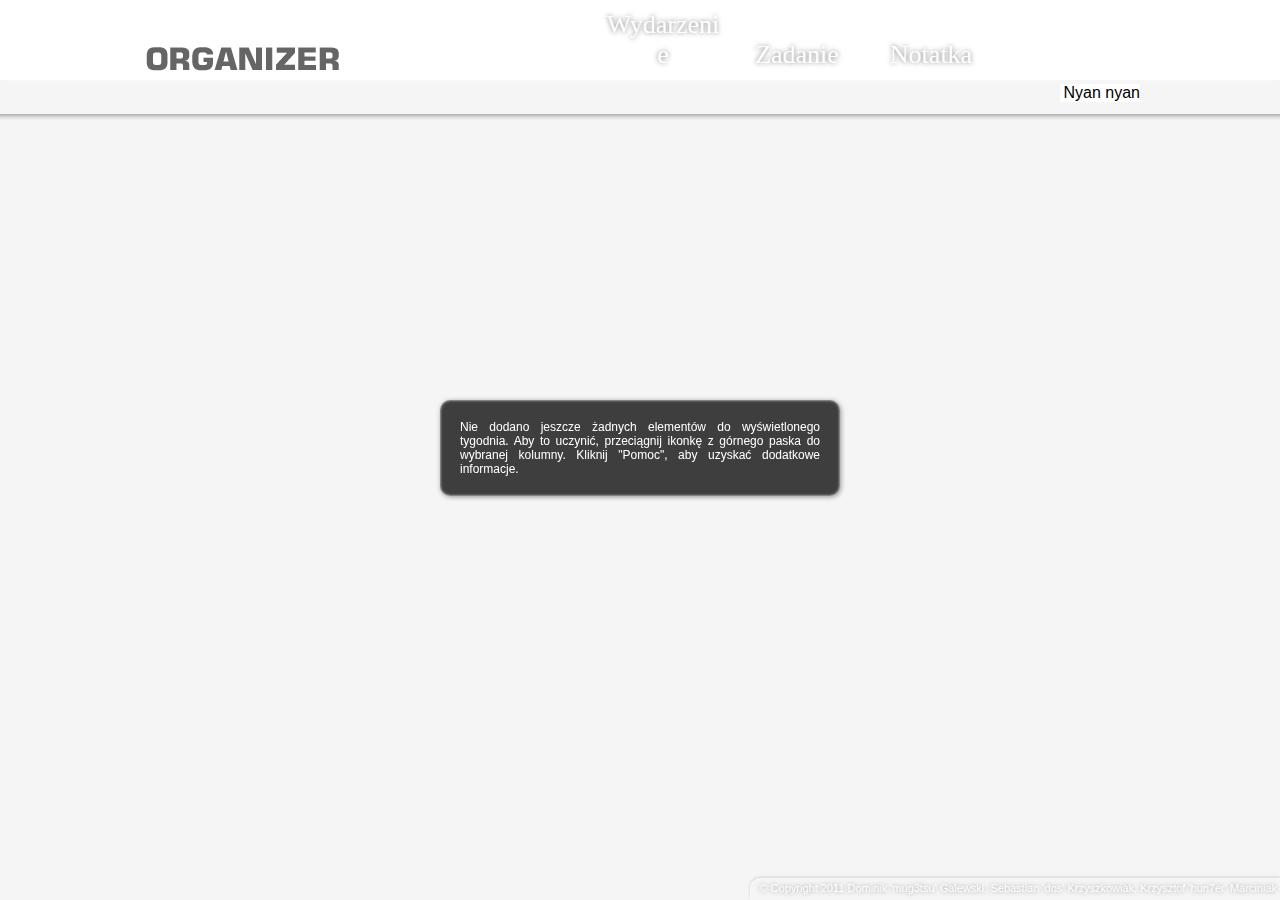
==== My Time Organizer/index.html @ 8e1e0a8b "NYAN" ====
<!DOCTYPE html>
<!--
/* [?] My Time Organizer @ Google Apps Hackathon 12.11.2011 (11/12/2011)
 * [+] Authors: 
 * - Dominik Galewski (mug3tsu)
 * - Sebastian Krzyszkowiak (dos)
 * - Krzysztof Marciniak (hun7er)
 * [!] [alphabetical order]
 */
-->
<html>
	<head>
		<meta charset="utf-8">
		<title>My Time Organizer</title>
		<link rel="stylesheet" href="css/style.css" type="text/css" />
		<!-- default UI color -->
		<link rel="stylesheet" href="css/colors/blue.css" type="text/css" />

		<link rel="stylesheet" href="css/colorpicker.css" type="text/css" />
		<script type="text/javascript" src="js/jquery-1.7.js"></script>
		<script type="text/javascript" src="js/jquery-css-transform.js"></script>
		<script type="text/javascript" src="js/jquery-animate-css-rotate-scale.js"></script>
		<script type="text/javascript" src="js/colorpicker.js"></script>
		<script type="text/javascript" src="js/moment.min.js"></script>
		<script type="text/javascript" src="js/script.js"></script>
</head>
<body>
		<!-- items that can be dropped onto the table -->
		<header>
			<div id="logo">My Time Organizer</div>

			<div id="right_panel">

				<div id="add_panel">
					<div id="event_icon" draggable="true">
						Wydarzenie
					</div>
					<div id="task_icon" draggable="true">
						Zadanie
					</div>
					<div id="note_icon" draggable="true">
						Notatka
					</div>
				</div>
				<div id="buttons_panel">
					<div id="view_btn" alt="Przełącz widok">Przełącz widok</div>

					<div id="conf_btn" alt="Konfiguracja">Konfiguracja</div>
				
					<div id="help_btn" alt="Pomoc">Pomoc</div>

					<div id="info_panel">Nyan nyan</div>
				</div>
			</div>
		</header>

		<!-- main table starts here -->
		<div id="border_table">
			<div id="inner_table_full">
				<div id="inner_table_left"></div>
				<div id="inner_table_center"></div>
				<div id="inner_table_right"></div>
				<!-- days -->
			</div>
		</div>
		<!-- main table ends here -->

		<div id="helper" class="helper">Nie dodano jeszcze żadnych elementów do wyświetlonego tygodnia. Aby to uczynić, przeciągnij ikonkę z górnego paska do wybranej kolumny. Kliknij "Pomoc", aby uzyskać dodatkowe informacje.</div>
<div class="nyan"></div>
		<footer>
			&copy; Copyright 2011 Dominik 'mug3tsu' Galewski, Sebastian 'dos' Krzyszkowiak, Krzysztof 'hun7er' Marciniak
		</footer>
</body>
</html>
---- My Time Organizer/css/style.css ----
/* [?] My Time Organizer @ Google Apps Hackathon 12.11.2011 (11/12/2011)
 * [+] Authors: 
 * - Dominik Galewski (mug3tsu)
 * - Sebastian Krzyszkowiak (dos)
 * - Krzysztof Marciniak (hun7er)
 * [!] [alphabetical order]
 */

@font-face {
	font-family: "Bebas Neue";
	font-weight: normal;
	src: local("Bebas Neue"), local("BebasNeue"), url('../fonts/BebasNeue.otf');
}

html { height: 100%; }
body {
	-webkit-user-select: none;
	min-width: 975px;
	background-color: #f5f5f5;
	margin: 0;
	padding: 0;
	height: 100%;
	word-wrap: break-word;
	-webkit-transition: background-color 0.5s;
	background-image: -webkit-linear-gradient(top, rgba(0,0,0,0.31) 0%,rgba(0,0,0,0.14) 40%,rgba(0,0,0,0.04) 80%,rgba(0,0,0,0.02) 100%);
	background-repeat: repeat-x;
	background-position: 0px 114px;
	background-size: 100% 6px;
}
body.dark {
	background-color: #e5e5e5;
}
header {
	min-width: 975px;
	position: absolute;
	top: 0px;
	left: 0px;
	width: 100%;
	background-color: white;
	height: 80px;
	-webkit-box-sizing: border-box;
	/*border-bottom: 2px solid #666666;*/
	box-shadow: 0px 6px 10px rgba(255,255,255,0.15);
	padding: 15px;
	text-align: right;
	z-index: 10;
}
body::before {
	min-width: 975px;
	z-index: -1;
	position: absolute;
	display: block;
	width: 						100%;
	height: 					114px;
	-webkit-box-sizing: border-box;
	content: "";
	-webkit-transition: background-color 0.5s;
}
footer {
	color: white;
	text-shadow: 0px 0px 5px rgba(0,0,0,0.4);
	position: absolute;
	bottom: 0px;
	right: 0px;
	width: auto;
	height: 22px;
	-webkit-box-sizing: border-box;
	box-shadow: 0px -1px 3px #d1d1d1;
	padding: 3px;
	padding-left: 8px;
	text-align: right;
	z-index: 10;
	font-size: 11px;
	font-family: Sans-Serif;
	-webkit-transition: background-color 0.5s;
	border-top-left-radius: 10px;
	border: 1px solid rgba(255,255,255,0.3);
	border-bottom: none;
	border-right: none;
}
#logo {
	float: left;
	font-size: 0px;
	background-image: url('../images/logo.png');
	background-position: left top;
	background-repeat: no-repeat;
	width: 205px;
	height: 66px;
	margin-left: 10%;
	margin-top: -10px;
	-webkit-transform: translate(-6px,0px);
}
#right_panel {
	margin-right: 10%;
}
#buttons_panel {
	display: inline-block;
	position: relative;
	top: -25px;
}
#buttons_panel div {
	display: inline-block;
	font-family: Sans-Serif;
	font-size: 0px;
	height: 40px;
	width: 40px;
	margin: 0;
	margin-left: -4px;
	padding-left: 4px;
	background-position: 4px 0px;
	background-repeat: no-repeat;
	opacity: 0.8;
}

#border_table {
	height: 			100%;
	width: 80%;
	display: 			-webkit-box;
	-webkit-box-orient: horizontal;
	-webkit-box-align: 	center;
	-webkit-box-pack: 	center;
	-webkit-box-sizing: border-box;
	margin: 			auto;
	overflow: hidden;
	padding-top: 79px;
	padding-bottom: 19px;
} 

#inner_table_full {
	height: 			100%;
	width: 100%;
	display: 			-webkit-box;
	-webkit-box-orient: horizontal;
	-webkit-box-align: 	center;
	-webkit-box-pack: 	center;
        -webkit-box-sizing: border-box;
	
	/*border: 17px solid lightgrey;
	border-right: 22px solid lightgrey;*/
}

#inner_table_left {
	height: 			100%;
	width: 				100%;
	display: 			-webkit-box;
	-webkit-box-orient: horizontal;
	-webkit-box-align: 	center;
	-webkit-box-pack: 	center;
	margin-left: -100%;
	-webkit-transition: all 0.5s ease-out;
}

#inner_table_center {
	height: 			100%;
	width: 				100%;
	display: 			-webkit-box;
	-webkit-box-orient: horizontal;
	-webkit-box-align: 	center;
	-webkit-box-pack: 	center;
	-webkit-transition: all 0.5s ease-out;
}

#inner_table_right {
	height: 			100%;
	width: 				100%;
	display: 			-webkit-box;
	-webkit-box-orient: horizontal;
	-webkit-box-align: 	center;
	-webkit-box-pack: 	center;
	margin-left: 0%;
	-webkit-transition: all 0.5s ease-out;
}

#inner_table_left_temp {
	height: 			100%;
	width: 				100%;
	display: 			-webkit-box;
	-webkit-box-orient: horizontal;
	-webkit-box-align: 	center;
	-webkit-box-pack: 	center;
}

#inner_table_right_temp {
	height: 			100%;
	width: 				100%;
	display: 			-webkit-box;
	-webkit-box-orient: horizontal;
	-webkit-box-align: 	center;
	-webkit-box-pack: 	center;
}

nav {
	/*border-top: 1px solid darkgrey;
	border-bottom: 1px solid darkgrey;*/
	width: 			14.3%;
	height: 		100%;
	padding-bottom: 22px;
	/*box-shadow: inset 0px 0px 8px rgba(255,255,255,0.6);*/
	/*border-right: 1px solid #a6a6a6;*/
}

/*nav:first-child {
	border-left: 1px solid darkgrey;
}
nav:last-child {
	border-right: none; /*1px solid darkgrey;*/


nav:nth-of-type(odd), #inner_table_center nav:nth-of-type(even)  {
	background-color: #f5f5f5;
}

nav:nth-of-type(even), #inner_table_center nav:nth-of-type(odd)  {
	background-color: #e5e5e5;
}

/* TO-DO: change hover color and enable on-hover background-color change */

/*nav:nth-child(odd):hover {
	background-color: #ffaaaa;
}
nav:nth-child(even):hover {
	background-color: #ffaaaa;
}*/

.header {
	width: 						100%;
	height: 					35px;
	padding-top: 				9px;
	-webkit-box-sizing: border-box;
	text-align: 				center;
	position: relative;
}

.header::after {
	content: attr(data-date);
	display: block;
	font-family: Sans-Serif;
	background-color: rgba(250,250,250,0.8);
	width: auto;
	position: absolute;
	right: 8px;
	top: 35px;
	font-size: 12px;
	padding: 0px;
	padding-left: 5px;
	padding-right: 5px;
	border-bottom-left-radius: 6px;
	border-bottom-right-radius: 6px;
	box-shadow: 1px 2px 4px rgba(0,0,0,0.4);
	z-index: 1;
	background-image: -webkit-linear-gradient(top, rgba(0,0,0,0.12) 0%,rgba(0,0,0,0.03) 60%,rgba(0,0,0,0.01) 100%);
	background-repeat: repeat-x;
	background-size: 100% 6px;
}

nav .header h3 {
	margin-top: 	0;
	color: 	white;
	text-transform: uppercase;
	text-shadow: 	0px 0px 3px rgba(0,0,0,0.3);
	font-size: 20px;
	font-family: "Bebas Neue", Sans-Serif;
	opacity: 0.92;
	font-weight: normal;
}

nav .header#current_day {
	/*background-image: url('../images/cur_day.png');
	background-repeat: no-repeat;
	background-size: 100% 100%;*/
	padding-top: 7px;
}
nav .header#current_day:after {
	font-weight: bold;
}
nav .header#current_day h3 {
	font-size: 24px;
	opacity: 0.98;
}

.day_content {
	width: 100%;
	height: 100%;
	overflow-y: auto;
	overflow-x: hidden;
	padding: 5px;
	padding-bottom: 27px;
	-webkit-box-sizing: border-box;
	-webkit-transition: background-color 0.25s, opacity 0.25s;
	background-image: -webkit-linear-gradient(top, rgba(0,0,0,0.31) 0%,rgba(0,0,0,0.14) 40%,rgba(0,0,0,0.04) 80%,rgba(0,0,0,0.02) 100%);
	background-repeat: repeat-x;
	background-size: 100% 6px;
}
.note, .task, .event {
	width: 				100%;
	-webkit-box-sizing: border-box;
	/*padding-left: 		5%;
	padding-right: 		5%;
	padding-top: 		4%;
	padding-bottom: 	4%;*/
	padding: 5px;
	padding-left: 8px;
	/*border: 		1px solid #BCBCBC;*/
	text-align:		 	justify;
	font-family: 		Verdana;
	font-size: 			0.7em;
	color: 				#333333;
	box-shadow: 0px 0px 10px rgba(0,0,0,0.5);
	margin-top: 24px;
	background-color: 	attr(data-bgcolor, color); /*#e1e1e1;*/
	-webkit-user-select: text;
	-webkit-transition: background-color 0.5s, opacity 0.25s;
	background-image: -webkit-linear-gradient(top, rgba(11,0,27,0.17) 0%,rgba(0,1,0,0.19) 1%,rgba(6,0,12,0.18) 2%,rgba(11,0,21,0.14) 8%,rgba(8,0,24,0.13) 9%,rgba(12,0,25,0.12) 10%,rgba(17,0,42,0.09) 15%,rgba(24,0,61,0.07) 18%,rgba(28,0,70,0.06) 19%,rgba(27,0,77,0.05) 20%,rgba(43,0,98,0.04) 22%,rgba(43,0,112,0.03) 23%,rgba(49,0,122,0.03) 24%,rgba(61,0,148,0.03) 25%,rgba(68,0,173,0.02) 26%,rgba(97,0,243,0.02) 27%,rgba(122,29,255,0.02) 28%,rgba(148,77,255,0.02) 29%,rgba(199,141,255,0.02) 30%,rgba(199,179,255,0.02) 31%,rgba(208,194,255,0.02) 32%,rgba(232,218,255,0.02) 33%,rgba(244,242,255,0.02) 34%,rgba(244,242,255,0.02) 62%,rgba(250,243,255,0.02) 63%,rgba(250,243,255,0.02) 67%,rgba(237,217,255,0.02) 68%,rgba(212,192,255,0.02) 69%,rgba(202,176,255,0.02) 70%,rgba(175,96,255,0.02) 71%,rgba(148,69,255,0.02) 72%,rgba(121,17,255,0.02) 73%,rgba(83,0,188,0.03) 74%,rgba(68,0,163,0.04) 75%,rgba(64,0,135,0.05) 76%,rgba(51,0,112,0.06) 77%,rgba(45,0,90,0.07) 78%,rgba(29,0,71,0.09) 81%,rgba(26,0,57,0.09) 82%,rgba(16,0,37,0.11) 86%,rgba(13,0,26,0.13) 90%,rgba(6,0,21,0.14) 92%,rgba(10,0,21,0.15) 93%,rgba(7,0,16,0.17) 98%,rgba(0,0,0,0.19) 99%,rgba(9,0,25,0.17) 100%), url('../images/note_bg.png');
 	background-repeat: repeat-y, repeat-y;
	background-size: 3px 100%, 100% 100%;
	background-position: 0px 0px, 3px 0px;
	position: relative;
	border-bottom-left-radius: 3px;
	border-top-left-radius: 3px;
}
.note, .task {
	margin-top: 10px;
}
.event::before {
	-webkit-user-select: none;
	content: attr(data-time);
	position: absolute;
	top: -16px;
	left: 3px;
	display: block;
	font-family: Sans-Serif;
	background-color: rgba(250,250,250,0.8);
	width: auto;
	-webkit-box-sizing: border-box;
	font-size: 12px;
	padding: 0px;
	padding-left: 5px;
	padding-right: 5px;
	border-top-left-radius: 6px;
	border-top-right-radius: 6px;
	box-shadow: 1px -2px 4px rgba(0,0,0,0.2);
	-webkit-transition: opacity 0.25s;
	border-bottom: 1px solid rgba(0,0,0,0.12);
}
.event .note_time {
	display: none;
}
.event[data-editedNow=true] .note_time {
	display: block;
}
.note_content {
	min-height: 1em;
}

.menu {
	display: block;
	width: 100%;
	height: 0px;
	margin-top: 0px;
	margin-bottom: 0px;
	opacity: 0;
	overflow: hidden;
	-webkit-transition: all 0.25s ease-out;
	-webkit-user-select: none;
	/*background-color: #FF0000;*/
}

.note:hover .menu, .event:hover .menu, .task:hover .menu, [data-editedNow=true] .menu, [data-whileInColorPicker=true] .menu {
	-webkit-transition: height 0.25s ease-out, opacity 0.25s ease-out;
	height: 16px;
	margin-top: 5px;
	margin-bottom: -3px;
	opacity: 1;
}

.menu img {
	cursor: pointer;
	-webkit-transition: opacity 0.25s;
}

.menu img:hover {
	opacity: 0.75;
}

div[contenteditable=true] {
	outline: 1px dotted #ccc;
	background-color: rgba(255,255,255,0.5);
}

#right_panel > #add_panel {
	display: inline-block;
	width: auto;
	height: 48px;
	margin-right: 10px;
	margin-top: -15px;
}

#add_panel div {
	cursor: 			move;
	height: 			20px;
	padding: 5px;
	padding-top: 10px;
	width: 134px;
	height: 48px;
	color: white;
	-webkit-box-sizing: border-box;
	font-family:		"Bebas Neue";
	font-size:			26px;
	text-shadow: 0px 0px 5px rgba(0,0,0,0.5);
	text-align:			center;
	margin: 0;
	margin-left: -4px;
	display: inline-block;
	-webkit-transition: -webkit-transform 0.5s;
}

#add_panel div[draggable=false] {
	opacity: 0.4;
}
#event_icon {
	background-image: url('../images/top1.png');
}

#task_icon {
	background-image: url('../images/top2.png');
}

#note_icon {
	background-image: url('../images/top3.png');
}
#conf_btn {
	background-image: url('../icons/conf.png');	
}
#help_btn {
	background-image: url('../icons/help.png');	
}
#view_btn {
	background-image: url('../icons/cal.png');	
}
#conf_btn:hover, #help_btn:hover, #view_btn:hover {
	opacity: 1;
	cursor: pointer;
}
#conf_btn:hover:after, #help_btn:hover:after, #view_btn:hover:after, #buttons_panel > #info_panel {
	content: attr(alt);
	position: absolute;
	font-size: 16px;
	right: 0px;
	top: 60px;
	background-color: white;
	height: auto;
	opacity: 1;
	width: 400%;
	margin: 0;
	color: rgba(0,0,0,0.8);
}
#buttons_panel > #info_panel {
	z-index: -1;
	width: auto;
	color: black;
}
.day_content::-webkit-scrollbar {
	position: absolute;
	width: 3px;
	background-color: transparent;
}
.day_content::-webkit-scrollbar-thumb {
	background-color: rgba(0, 0, 0, 0.2);
	box-shadow: inset 1px 1px 0 rgba(0,0,0,0.10),inset 0 -1px 0 rgba(0,0,0,0.07);
}
.helper, .helperSmall {
	position: fixed;
	top: 50%;
	left: 50%;
	width: 400px;
	padding: 20px;
	font-family: Sans-Serif;
	font-size: 12px;
	text-align: justify;
	-webkit-box-sizing: border-box;
	-webkit-transform: translate(-200px,-50px);
	color: white;
	background-color: rgba(0,0,0,0.75);
	border-radius: 10px;
	box-shadow: inset 0px 0px 3px white, 1px 1px 5px rgba(0,0,0,0.4);
}

.helperSmall {
	padding: 10px;
	font-size: 10px;
	-webkit-transform: none;
}

.lolxd {
	cursor:pointer;
	margin:auto;
	/*margin:15px;*/
	margin-left: 5px;
	color:transparent;
	background-color:transparent;
	border: 0px;
	width:16px;
	-webkit-transform: translate(0px, -3px);
}

.nyan {
	display: block;
	width: 125px;
	height: 88px;
	background-image: url('../images/nyan_cat.gif');
	background-repeat: no-repeat;
	position: fixed;
	left: 0px;
	margin-left: -125px;
	right: auto;
	top: 50%;
	-webkit-transform: rotateY(180deg);
	-webkit-transition: left 3s linear, margin-left 3s linear;
}
:hover .nyan {
	margin-left: 0px;
	left: 100%;
	-webkit-transform: none;
}
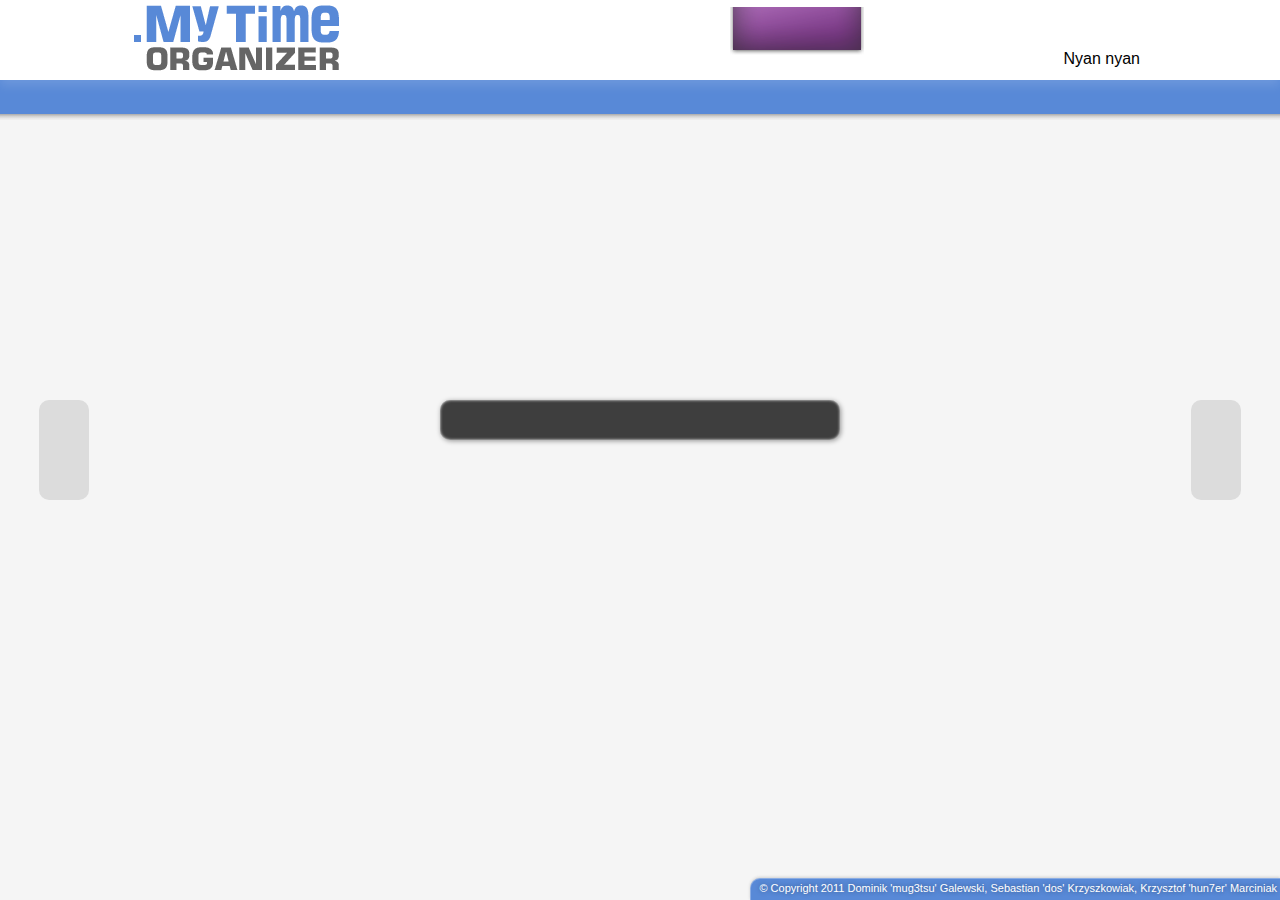
==== commit 5892c109: "parę zmian, tłumaczenia + rozjaśnienie purpurowego przycisku + parę pierdół jak zmiana TODO ;) Przer" ====
--- a/My Time Organizer/index.html
+++ b/My Time Organizer/index.html
@@ -33,26 +33,26 @@
 
 				<div id="add_panel">
 					<div id="event_icon" draggable="true">
-						Wydarzenie
 					</div>
 					<div id="task_icon" draggable="true">
-						Zadanie
 					</div>
 					<div id="note_icon" draggable="true">
-						Notatka
 					</div>
 				</div>
 				<div id="buttons_panel">
-					<div id="view_btn" alt="Przełącz widok">Przełącz widok</div>
+					<div id="view_btn" alt="Przełącz widok"></div>
 
-					<div id="conf_btn" alt="Konfiguracja">Konfiguracja</div>
+					<div id="conf_btn" alt="Konfiguracja"></div>
 				
-					<div id="help_btn" alt="Pomoc">Pomoc</div>
+					<div id="help_btn" alt="Pomoc"></div>
 
 					<div id="info_panel">Nyan nyan</div>
 				</div>
 			</div>
 		</header>
+
+		<div id="left_arrow">&lt;</div>
+		<div id="right_arrow">&gt;</div>
 
 		<!-- main table starts here -->
 		<div id="border_table">
@@ -65,8 +65,8 @@
 		</div>
 		<!-- main table ends here -->
 
-		<div id="helper" class="helper">Nie dodano jeszcze żadnych elementów do wyświetlonego tygodnia. Aby to uczynić, przeciągnij ikonkę z górnego paska do wybranej kolumny. Kliknij "Pomoc", aby uzyskać dodatkowe informacje.</div>
-<div class="nyan"></div>
+		<div id="helper" class="helper"></div>
+
 		<footer>
 			&copy; Copyright 2011 Dominik 'mug3tsu' Galewski, Sebastian 'dos' Krzyszkowiak, Krzysztof 'hun7er' Marciniak
 		</footer>
--- a/My Time Organizer/css/style.css
+++ b/My Time Organizer/css/style.css
@@ -40,7 +40,7 @@
 	height: 80px;
 	-webkit-box-sizing: border-box;
 	/*border-bottom: 2px solid #666666;*/
-	box-shadow: 0px 6px 10px rgba(255,255,255,0.15);
+	box-shadow: 0px 6px 10px rgba(255,255,255,0.125);
 	padding: 15px;
 	text-align: right;
 	z-index: 10;
@@ -171,30 +171,13 @@
 	-webkit-transition: all 0.5s ease-out;
 }
 
-#inner_table_left_temp {
-	height: 			100%;
-	width: 				100%;
-	display: 			-webkit-box;
-	-webkit-box-orient: horizontal;
-	-webkit-box-align: 	center;
-	-webkit-box-pack: 	center;
-}
-
-#inner_table_right_temp {
-	height: 			100%;
-	width: 				100%;
-	display: 			-webkit-box;
-	-webkit-box-orient: horizontal;
-	-webkit-box-align: 	center;
-	-webkit-box-pack: 	center;
-}
-
 nav {
 	/*border-top: 1px solid darkgrey;
 	border-bottom: 1px solid darkgrey;*/
 	width: 			14.3%;
 	height: 		100%;
 	padding-bottom: 22px;
+	-webkit-transition: background-color 0.5s;
 	/*box-shadow: inset 0px 0px 8px rgba(255,255,255,0.6);*/
 	/*border-right: 1px solid #a6a6a6;*/
 }
@@ -206,11 +189,11 @@
 	border-right: none; /*1px solid darkgrey;*/
 
 
-nav:nth-of-type(odd), #inner_table_center nav:nth-of-type(even)  {
+nav:nth-of-type(even), body.dark nav:nth-of-type(odd)  {
 	background-color: #f5f5f5;
 }
 
-nav:nth-of-type(even), #inner_table_center nav:nth-of-type(odd)  {
+nav:nth-of-type(odd), body.dark nav:nth-of-type(even)   {
 	background-color: #e5e5e5;
 }
 
@@ -230,6 +213,7 @@
 	-webkit-box-sizing: border-box;
 	text-align: 				center;
 	position: relative;
+	-webkit-transition: background-color 0.5s;
 }
 
 .header::after {
@@ -343,6 +327,27 @@
 	-webkit-transition: opacity 0.25s;
 	border-bottom: 1px solid rgba(0,0,0,0.12);
 }
+/*.event::after, .task::after, .note::after {
+	-webkit-user-select: none;
+	content: attr(data-date);
+	position: absolute;
+	bottom: -16px;
+	left: 3px;
+	display: block;
+	font-family: Sans-Serif;
+	background-color: rgba(250,250,250,0.8);
+	width: auto;
+	-webkit-box-sizing: border-box;
+	font-size: 12px;
+	padding: 0px;
+	padding-left: 5px;
+	padding-right: 5px;
+	border-bottom-left-radius: 6px;
+	border-bottom-right-radius: 6px;
+	box-shadow: 1px 2px 4px rgba(0,0,0,0.2);
+	-webkit-transition: opacity 0.25s;
+	border-top: 1px solid rgba(0,0,0,0.12);
+} -- DEBUG */
 .event .note_time {
 	display: none;
 }
@@ -400,7 +405,7 @@
 	cursor: 			move;
 	height: 			20px;
 	padding: 5px;
-	padding-top: 10px;
+	padding-top: 7px;
 	width: 134px;
 	height: 48px;
 	color: white;
@@ -508,18 +513,93 @@
 	display: block;
 	width: 125px;
 	height: 88px;
+	position: fixed;
+	left: 0px;
+	margin-left: -150px;
+	top: 50%;
+	-webkit-transform: translate(-300px, -24px);
+	-webkit-transition: left 3.25s linear, margin-left 3.25s linear;
+	z-index: 696969;
+}
+.nyan::before {
+	display: block;
+	content: "";
+	height: 86px;
+	width: 300px;
+	position: fixed;
+	z-index: 696966;
+	right: 90px;
+	top: 2px;
+	background-image: url('../images/nyan_rainbow.gif');
+	background-position: -2px 0px;
+	background-repeat: repeat-x;
+}
+.nyan::after {
+	display: block;
+	content: "";
+	width: 125px;
+	height: 88px;
 	background-image: url('../images/nyan_cat.gif');
 	background-repeat: no-repeat;
+	position: absolute;
+	left: 0px;
+	top: 0px;
+	z-index: 696969;
+        -webkit-transform: rotateY(180deg);
+}
+.nyan[data-nyan=nyan] {
+	margin-left: 300px;
+	left: 100%;
+	-webkit-transform: translate(0px, -64px);
+}
+.nyan[data-nyan=nyan]::after {
+	-webkit-transform: none;
+}
+.nyan[data-nyan=nayn]::before {
+	right: -270px;
+}
+body[data-nyan=nyan]::after {
+	display: block;
+	content: "";
 	position: fixed;
+	top: 0px;
+	width: 100%;
+	height: 100%;
 	left: 0px;
-	margin-left: -125px;
-	right: auto;
+	background-color: rgba(0,0,0,0.2);
+	z-index: 696967;
+}
+#left_arrow, #right_arrow {
+	position: absolute;
+	width: 50px;
+	height: 100px;
+	padding: 18px;
+	padding-top: 32px;
+	-webkit-box-sizing: border-box;
+	background-color: rgba(0,0,0,0.1);
+	font-size: 0px;
+	text-indent: -999px;
+	overflow: hidden;
+	border-radius: 10px;
+	text-shadow: 0px 0px 10px rgba(0,0,0,0.3);
 	top: 50%;
-	-webkit-transform: rotateY(180deg);
-	-webkit-transition: left 3s linear, margin-left 3s linear;
-}
-:hover .nyan {
-	margin-left: 0px;
-	left: 100%;
-	-webkit-transform: none;
+	color: white;
+	-webkit-transition: 0.5s;
+	cursor: pointer;
+	background-position: 10px 34px;
+	background-repeat: no-repeat;
+}
+#left_arrow:hover, #right_arrow:hover {
+	background-color: rgba(0,0,0,0.3);
+}
+#left_arrow {
+	left: 5%;
+	-webkit-transform: translate(-25px, -50px);	
+	background-position: 9px 34px;
+	background-image: url('../icons/icon_left_arrow.png');
+}
+#right_arrow {
+	right: 5%;
+	-webkit-transform: translate(25px, -50px);	
+	background-image: url('../icons/icon_right_arrow.png');
 }--- a/My Time Organizer/css/colors/blue.css
+++ b/My Time Organizer/css/colors/blue.css
@@ -0,0 +1,9 @@
+/* ciemny */
+body.dark::before, body.dark nav:nth-of-type(even) .header, nav:nth-of-type(odd) .header, body.dark footer {
+	background-color: #457ad5;
+}
+
+/* jasny */
+body::before, #logo, body.dark nav:nth-of-type(odd) .header, nav:nth-of-type(even) .header, footer {
+	background-color: #5889d7;
+}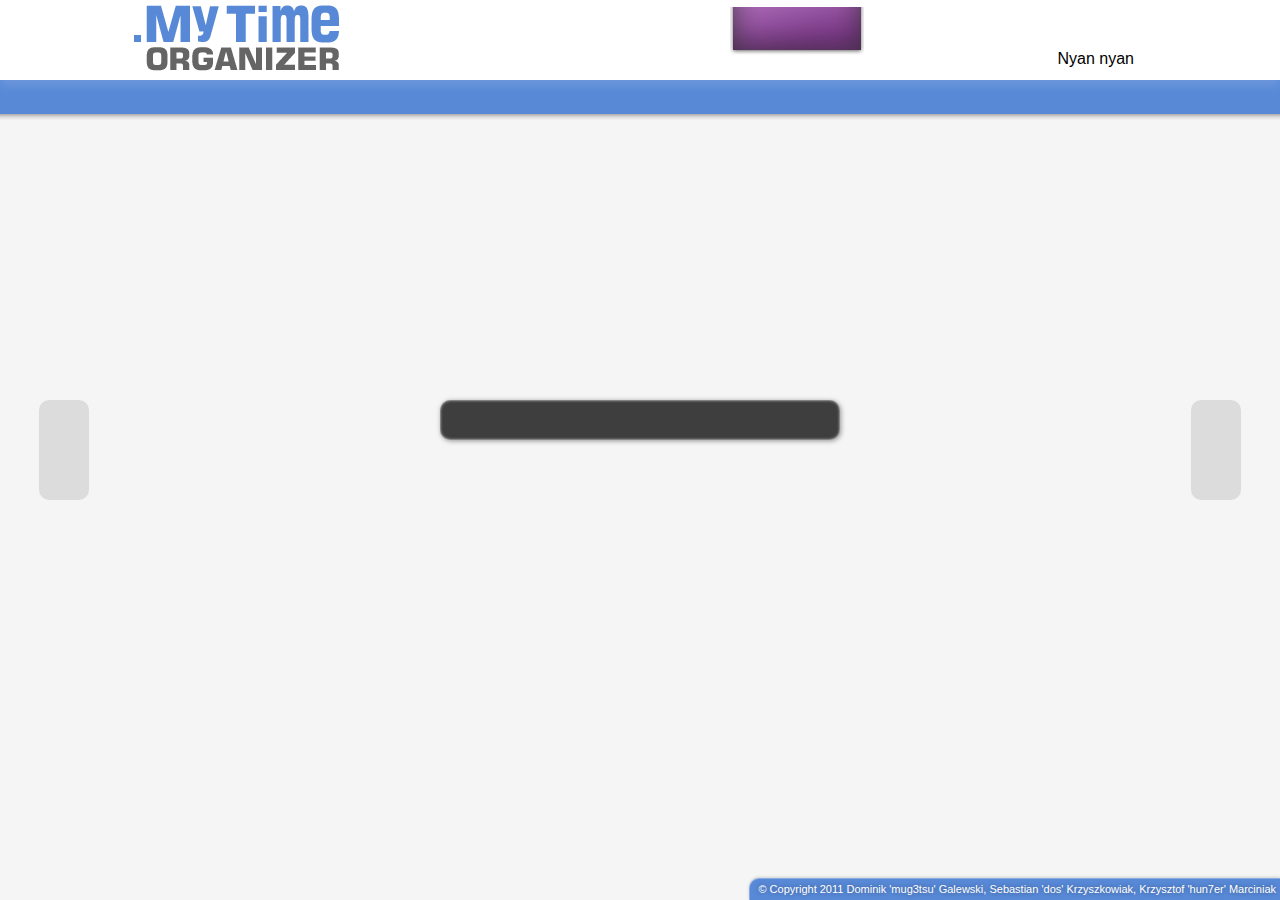
==== commit b5126e7d: "datepicker lalala" ====
--- a/My Time Organizer/index.html
+++ b/My Time Organizer/index.html
@@ -12,25 +12,44 @@
 	<head>
 		<meta charset="utf-8">
 		<title>My Time Organizer</title>
+		<link rel="stylesheet" href="css/reset.css" type="text/css" />
 		<link rel="stylesheet" href="css/style.css" type="text/css" />
+		<link rel="stylesheet" href="css/tutorial.css" type="text/css" />
 		<!-- default UI color -->
 		<link rel="stylesheet" href="css/colors/blue.css" type="text/css" />
 
 		<link rel="stylesheet" href="css/colorpicker.css" type="text/css" />
+		<link rel="stylesheet" href="css/datepicker.css" type="text/css" />
 		<script type="text/javascript" src="js/jquery-1.7.js"></script>
 		<script type="text/javascript" src="js/jquery-css-transform.js"></script>
 		<script type="text/javascript" src="js/jquery-animate-css-rotate-scale.js"></script>
+		<script type="text/javascript" src="js/jquery.animate-shadow.js"></script>
 		<script type="text/javascript" src="js/colorpicker.js"></script>
+		<script type="text/javascript" src="js/datepicker.js"></script>
 		<script type="text/javascript" src="js/moment.min.js"></script>
+		<script type="text/javascript" src="js/tutorial.js"></script>
 		<script type="text/javascript" src="js/script.js"></script>
 </head>
 <body>
+		<div id="event_edit_panel" style="display: none;">
+			<input type="text" name="" value="Tytuł" class="input_text" id="event_title_submit"/>
+			<textarea id="event_desc_txt">Opis wydarzenia</textarea>
+			<input type="text" name="" id="event_time_submit" value="Godzina (hh:mm)" class="input_text"/><br/>
+			Powtarzaj:
+			<select id="repeat">
+			<option>nigdy</option>
+			<option>codziennie</option>
+			<option>co tydzień</option>
+			<option>co miesiąc</option>
+			<option>co rok</option>
+			</select><br/>
+			<input type="submit" id="cancel" value="Anuluj"/><input type="submit" id="editt" value="Edytuj"/>
+		</div>
 		<!-- items that can be dropped onto the table -->
 		<header>
 			<div id="logo">My Time Organizer</div>
 
 			<div id="right_panel">
-
 				<div id="add_panel">
 					<div id="event_icon" draggable="true">
 					</div>
@@ -46,7 +65,7 @@
 				
 					<div id="help_btn" alt="Pomoc"></div>
 
-					<div id="info_panel">Nyan nyan</div>
+					<div id="info_panel"><span>Nyan nyan</span><div>P D</div></div>
 				</div>
 			</div>
 		</header>
@@ -70,5 +89,9 @@
 		<footer>
 			&copy; Copyright 2011 Dominik 'mug3tsu' Galewski, Sebastian 'dos' Krzyszkowiak, Krzysztof 'hun7er' Marciniak
 		</footer>
+<div id="tutorialHighlight">
+<div class="hack"></div>
+</div>
+
 </body>
 </html>--- a/My Time Organizer/css/style.css
+++ b/My Time Organizer/css/style.css
@@ -66,7 +66,7 @@
 	height: 22px;
 	-webkit-box-sizing: border-box;
 	box-shadow: 0px -1px 3px #d1d1d1;
-	padding: 3px;
+	padding: 4px;
 	padding-left: 8px;
 	text-align: right;
 	z-index: 10;
@@ -209,7 +209,7 @@
 .header {
 	width: 						100%;
 	height: 					35px;
-	padding-top: 				9px;
+	padding-top: 				13px;
 	-webkit-box-sizing: border-box;
 	text-align: 				center;
 	position: relative;
@@ -226,7 +226,8 @@
 	right: 8px;
 	top: 35px;
 	font-size: 12px;
-	padding: 0px;
+	padding-top: 1px;	
+	padding-bottom: 2px;
 	padding-left: 5px;
 	padding-right: 5px;
 	border-bottom-left-radius: 6px;
@@ -253,7 +254,7 @@
 	/*background-image: url('../images/cur_day.png');
 	background-repeat: no-repeat;
 	background-size: 100% 100%;*/
-	padding-top: 7px;
+	padding-top: 11px;
 }
 nav .header#current_day:after {
 	font-weight: bold;
@@ -318,9 +319,10 @@
 	width: auto;
 	-webkit-box-sizing: border-box;
 	font-size: 12px;
-	padding: 0px;
-	padding-left: 5px;
-	padding-right: 5px;
+	padding-top: 1px;
+	padding-bottom: 2px;
+	padding-left: 4px;
+	padding-right: 4px;
 	border-top-left-radius: 6px;
 	border-top-right-radius: 6px;
 	box-shadow: 1px -2px 4px rgba(0,0,0,0.2);
@@ -356,6 +358,7 @@
 }
 .note_content {
 	min-height: 1em;
+	line-height: 1.2em;
 }
 
 .menu {
@@ -390,7 +393,11 @@
 
 div[contenteditable=true] {
 	outline: 1px dotted #ccc;
+	padding: 1px;
 	background-color: rgba(255,255,255,0.5);
+}
+.event .note_content[contenteditable=true] {
+	margin-top: 5px;
 }
 
 #right_panel > #add_panel {
@@ -404,8 +411,8 @@
 #add_panel div {
 	cursor: 			move;
 	height: 			20px;
-	padding: 5px;
-	padding-top: 7px;
+	/*padding: 5px;*/
+	padding-top: 13px;
 	width: 134px;
 	height: 48px;
 	color: white;
@@ -453,17 +460,37 @@
 	font-size: 16px;
 	right: 0px;
 	top: 60px;
+	padding-bottom: 5px;
 	background-color: white;
 	height: auto;
 	opacity: 1;
 	width: 400%;
 	margin: 0;
 	color: rgba(0,0,0,0.8);
+	z-index: 1;
 }
 #buttons_panel > #info_panel {
-	z-index: -1;
 	width: auto;
 	color: black;
+	z-index: 0;
+	width: 165px;
+}
+#buttons_panel > #info_panel div {
+	display: inline-block;
+	width: auto;
+	height: auto;
+	overflow: hidden;
+	white-space: nowrap;
+	color: black;
+	font-size: 12px;
+	margin-right: 6px;
+	opacity: 0;
+	width: 0px;
+	-webkit-transition: all 0.5s;
+}
+#buttons_panel > #info_panel:hover div, #buttons_panel > #info_panel[data-expand=true] div {
+	width: 40px;
+	opacity: 1;
 }
 .day_content::-webkit-scrollbar {
 	position: absolute;
@@ -501,7 +528,7 @@
 	cursor:pointer;
 	margin:auto;
 	/*margin:15px;*/
-	margin-left: 5px;
+	margin-left: 2px;
 	color:transparent;
 	background-color:transparent;
 	border: 0px;
@@ -602,4 +629,43 @@
 	right: 5%;
 	-webkit-transform: translate(25px, -50px);	
 	background-image: url('../icons/icon_right_arrow.png');
+}
+
+#event_edit_panel {
+	position: fixed;
+	top: 50%;
+	left: 50%;
+	margin: -85px 0 0 -180px;
+	padding: 10px;
+	text-align: justify;
+	-webkit-box-sizing: border-box;
+	background-color: white;
+	box-shadow: 0px 0px 15px rgba(0,0,0,0.4);
+	min-height: 170px;
+	width: 350px;
+	z-index: 1000000;
+	font-family: Verdana;
+	font-size: 0.77em;
+}
+
+#event_edit_panel .input_text {
+	width: 99%;
+}
+
+#event_edit_panel textarea {
+	font-family: Verdana;
+	margin-left: -0.9px;
+	width: 98.6%;
+}
+
+#event_edit_panel #repeat {
+	margin-left: 15px;
+	font-family: Verdana;
+}
+
+#event_edit_panel #editt, #cancel {
+	float: right;
+}
+.datepicker, .colorpicker {
+	z-index: 6666;
 }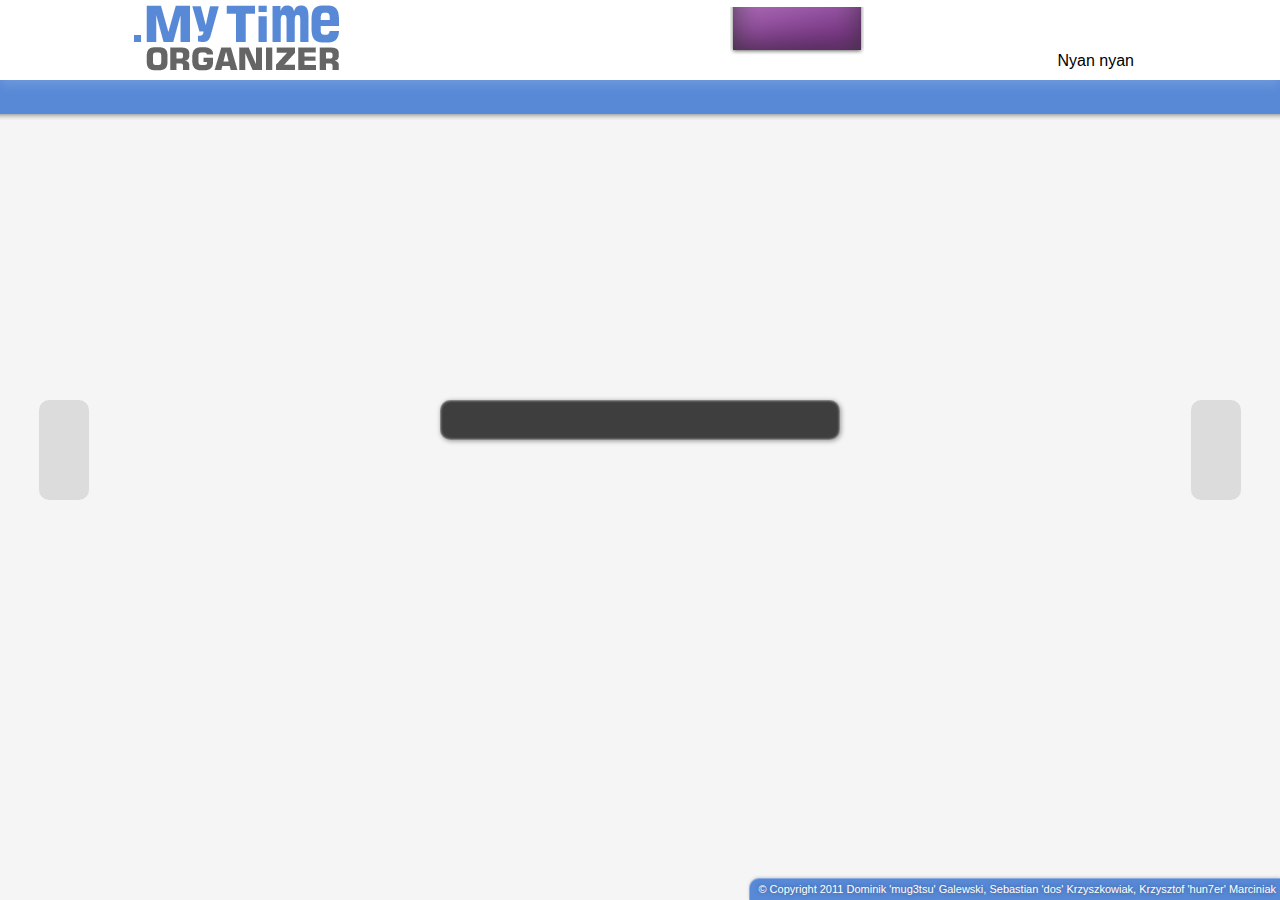
==== commit ec593f78: "poprawka kolorów" ====
--- a/My Time Organizer/index.html
+++ b/My Time Organizer/index.html
@@ -15,8 +15,8 @@
 		<link rel="stylesheet" href="css/reset.css" type="text/css" />
 		<link rel="stylesheet" href="css/style.css" type="text/css" />
 		<link rel="stylesheet" href="css/tutorial.css" type="text/css" />
-		<!-- default UI color -->
-		<link rel="stylesheet" href="css/colors/blue.css" type="text/css" />
+
+		<link rel="stylesheet" id="uicolorscss" href="css/colors/blue.css" type="text/css" />
 
 		<link rel="stylesheet" href="css/colorpicker.css" type="text/css" />
 		<link rel="stylesheet" href="css/datepicker.css" type="text/css" />
@@ -28,21 +28,69 @@
 		<script type="text/javascript" src="js/datepicker.js"></script>
 		<script type="text/javascript" src="js/moment.min.js"></script>
 		<script type="text/javascript" src="js/tutorial.js"></script>
+		<script type="text/javascript" src="js/configuration.js"></script>
 		<script type="text/javascript" src="js/script.js"></script>
 </head>
 <body>
 		<div id="event_edit_panel" style="display: none;">
-			<input type="text" name="" value="Tytuł" class="input_text" id="event_title_submit"/>
-			<textarea id="event_desc_txt">Opis wydarzenia</textarea>
-			<input type="text" name="" id="event_time_submit" value="Godzina (hh:mm)" class="input_text"/><br/>
-			Powtarzaj:
-			<select id="repeat">
-			<option>nigdy</option>
-			<option>codziennie</option>
-			<option>co tydzień</option>
-			<option>co miesiąc</option>
-			<option>co rok</option>
-			</select><br/>
+			<textarea id="event_desc_txt" style="max-width: 100%">Opis wydarzenia</textarea>
+			<div style="display: table; text-align: left;">
+				<div style="display: table-row;">
+					<div style="display: table-cell;">
+						Start (hh:mm):
+					</div>
+					<div style="display: table-cell; padding-left: 10px">
+						<input type="time" name="" id="event_time_start" value="" class="input_text"/>
+					</div>
+				</div>
+				<div style="display: table-row;">	
+					<div style="display: table-cell;">
+						Koniec (hh:mm):
+					</div>
+					<div style="display: table-cell; padding-left: 10px">
+						<input type="time" name="" id="event_time_end" value="" class="input_text"/>
+					</div>
+				</div>
+			</div>
+			<!--Start (hh:mm): <input type="text" name="" id="event_time_start_submit" value="" class="input_text"/><br/>
+			Koniec (hh:mm): <input type="text" name="" id="event_time_end_submit" value="" class="input_text"/><br/>-->
+			<div style="display: table; text-align: left;">
+				<!--
+				It will be available soon, really. But the deadline's too soon :<
+				Here, have some nice music instead ATM:
+					http://www.youtube.com/watch?v=5-b7mDdSt3M
+				;-)
+				-->
+				
+				<!--<div style="display: table-row;">
+					<div style="display: table-cell;">
+						Powtarzaj:
+					</div>
+					<div style="display: table-cell; padding-left: 10px">
+						<select id="repeat">
+							<option>nigdy</option>
+							<option>codziennie</option>
+							<option>co tydzień</option>
+							<option>co miesiąc</option>
+							<option>co rok</option>
+						</select>
+					</div>
+				</div> -->
+				<div style="display: table-row;">
+					<div style="display: table-cell;">
+						Przypomnij: 
+					</div>
+					<div style="display: table-cell; padding-left: 10px">
+						<select id="notify">
+							<option>5 minut przed</option>
+							<option>10 minut przed</option>
+							<option>30 minut przed</option>
+							<option>1 godzinę przed</option>
+							<option>wcale</option>
+						</select>
+					</div>
+				</div>
+			</div>
 			<input type="submit" id="cancel" value="Anuluj"/><input type="submit" id="editt" value="Edytuj"/>
 		</div>
 		<!-- items that can be dropped onto the table -->
@@ -65,7 +113,7 @@
 				
 					<div id="help_btn" alt="Pomoc"></div>
 
-					<div id="info_panel"><span>Nyan nyan</span><div>P D</div></div>
+					<div id="info_panel"><span>Nyan nyan</span><div><img src="icons/week.png" title="Wybierz datę" class="week"/><img src="icons/today.png" title="Przejdź do dzisiaj" class="today"/></div></div>
 				</div>
 			</div>
 		</header>
@@ -75,6 +123,7 @@
 
 		<!-- main table starts here -->
 		<div id="border_table">
+			<div id="inner_table_month"></div>
 			<div id="inner_table_full">
 				<div id="inner_table_left"></div>
 				<div id="inner_table_center"></div>
--- a/My Time Organizer/css/style.css
+++ b/My Time Organizer/css/style.css
@@ -488,6 +488,14 @@
 	width: 0px;
 	-webkit-transition: all 0.5s;
 }
+#buttons_panel > #info_panel div > img {
+	margin-left: 4px;
+	cursor: pointer;
+	opacity: 0.75;
+}
+#buttons_panel > #info_panel div > img:hover {
+	opacity: 1;
+}
 #buttons_panel > #info_panel:hover div, #buttons_panel > #info_panel[data-expand=true] div {
 	width: 40px;
 	opacity: 1;
@@ -509,13 +517,16 @@
 	padding: 20px;
 	font-family: Sans-Serif;
 	font-size: 12px;
+	line-height: 1.2em;
 	text-align: justify;
 	-webkit-box-sizing: border-box;
+	-webkit-transition: -webkit-transform 1s;
 	-webkit-transform: translate(-200px,-50px);
 	color: white;
 	background-color: rgba(0,0,0,0.75);
 	border-radius: 10px;
 	box-shadow: inset 0px 0px 3px white, 1px 1px 5px rgba(0,0,0,0.4);
+	z-index: 10;
 }
 
 .helperSmall {
@@ -667,5 +678,34 @@
 	float: right;
 }
 .datepicker, .colorpicker {
-	z-index: 6666;
+	z-index: 100001;
+}
+nav[data-currentDay=true] .day_content .task[data-done=false] {
+	box-shadow: #82418e 0px 0px 8px 2px;
+}
+.task input[type=checkbox], .task label {
+	height: 0px;
+	opacity: 0;
+	-webkit-transition: all 0.5s;
+	display: inline-block;
+	overflow: hidden;
+}
+nav[data-currentDay=true] .day_content .task input[type=checkbox], nav[data-currentDay=true] .day_content .task label,
+.task:hover input[type=checkbox], .task:hover label {
+	opacity: 1;
+	height: 14px;
+	margin-top: 6px;
+}
+.task label {
+	position: relative;
+	top: -3px;
+	margin-bottom: -3px;
+}
+.task .note_content {
+	margin-bottom: -13px;
+	-webkit-transition: margin-bottom 0.5s;
+}
+nav[data-currentDay=true] .day_content .task .note_content,
+.task:hover .note_content {
+	margin-bottom: 0px;
 }--- a/My Time Organizer/css/tutorial.css
+++ b/My Time Organizer/css/tutorial.css
@@ -0,0 +1,60 @@
+#tutorialHighlight {
+	position: fixed;
+	display: none;
+	top: 50%;
+	left: 50%;
+	width: 0px;
+	height: 0px;
+	z-index: 99999;
+	pointer-events: none;
+	background: -webkit-radial-gradient(center, ellipse cover, rgba(0,0,0,0) 0%,rgba(0,0,0,0.05) 59%,rgba(0,0,0,0.45) 70%,rgba(0,0,0,0.45) 100%);
+	overflow-x: visible !important;
+	overflow-y: visible !important;
+}
+#tutorialHighlight::before, #tutorialHighlight::after {
+	pointer-events: auto;
+	position: absolute;
+	background-color: rgba(0,0,0,0.45);
+	width: 99999px;
+	height: 100%;
+	right: 100%;
+	content: "";
+}
+#tutorialHighlight::after {
+	left: 100%;
+}
+#tutorialHighlight > .hack::before, #tutorialHighlight > .hack::after {
+	pointer-events: auto;
+	position: absolute;
+	background-color: rgba(0,0,0,0.45);
+	width: 99999px;
+	height: 99999px;
+	left: -55555px;
+	bottom: 100%;
+	content: "";	
+}
+#tutorialHighlight > .hack::after {
+	top: 100%;
+}
+
+#tutorialAddon .day_content .menu {
+	display: none !important;
+}
+#tutorialAddon .day_content > div {
+	margin-top: 10px !important;
+}
+#tutorialAddon .day_content > div.event {
+	margin-top: 20px !important;
+}
+#tutorialAddon .day_content .note_content {
+	font-size: 0px;
+	color: rgba(0,0,0,0);
+}
+#tutorialAddon .day_content .note_content::after {
+	display: block;
+	color: black;
+	font-size: 11px;
+	margin-top: 5px;
+	margin-bottom: 8px;
+	content: "Działa! :)";
+}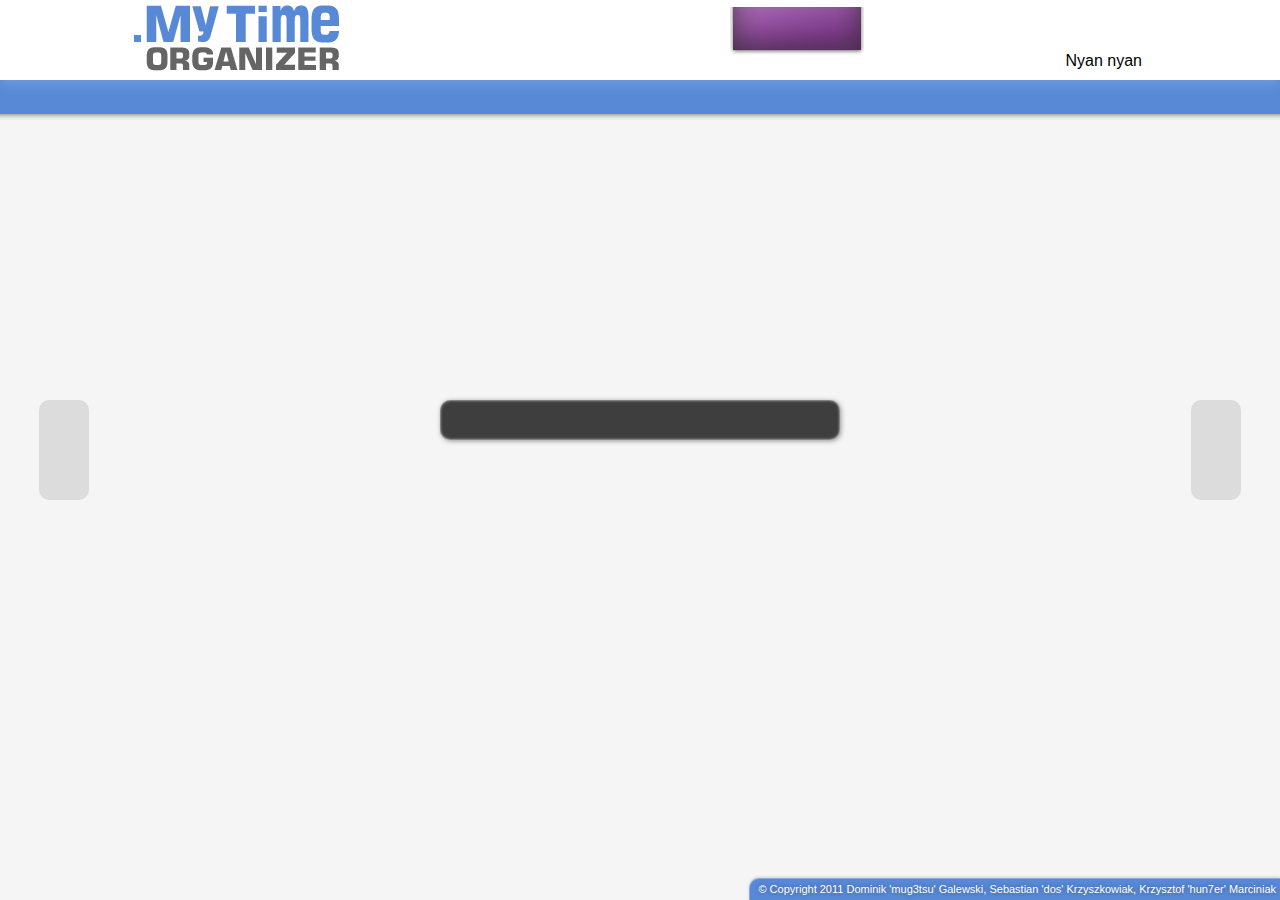
==== commit bf191abc: "ciemny layout panelu edycji wydarzeń" ====
--- a/My Time Organizer/index.html
+++ b/My Time Organizer/index.html
@@ -32,7 +32,7 @@
 		<script type="text/javascript" src="js/script.js"></script>
 </head>
 <body>
-		<div id="event_edit_panel" style="display: none;">
+		<div id="event_edit_panel" class="helper" style="display: none;">
 			<textarea id="event_desc_txt" style="max-width: 100%">Opis wydarzenia</textarea>
 			<div style="display: table; text-align: left;">
 				<div style="display: table-row;">
--- a/My Time Organizer/css/style.css
+++ b/My Time Organizer/css/style.css
@@ -89,6 +89,7 @@
 	margin-left: 10%;
 	margin-top: -10px;
 	-webkit-transform: translate(-6px,0px);
+	-webkit-transition: background-color 0.5s;
 }
 #right_panel {
 	margin-right: 10%;
@@ -147,7 +148,7 @@
 	-webkit-box-align: 	center;
 	-webkit-box-pack: 	center;
 	margin-left: -100%;
-	-webkit-transition: all 0.5s ease-out;
+	-webkit-transition: margin 0.5s ease-out;
 }
 
 #inner_table_center {
@@ -157,7 +158,7 @@
 	-webkit-box-orient: horizontal;
 	-webkit-box-align: 	center;
 	-webkit-box-pack: 	center;
-	-webkit-transition: all 0.5s ease-out;
+	-webkit-transition: margin 0.5s ease-out;
 }
 
 #inner_table_right {
@@ -168,9 +169,18 @@
 	-webkit-box-align: 	center;
 	-webkit-box-pack: 	center;
 	margin-left: 0%;
-	-webkit-transition: all 0.5s ease-out;
-}
-
+	-webkit-transition: margin 0.5s ease-out;
+}
+
+#inner_table_month {
+	height: 			100%;
+	width: 				100%;
+	display: 			-webkit-box;
+	-webkit-box-orient: horizontal;
+	-webkit-box-align: 	center;
+	-webkit-box-pack: 	center;
+	-webkit-transition: margin 0.5s ease-out;
+}
 nav {
 	/*border-top: 1px solid darkgrey;
 	border-bottom: 1px solid darkgrey;*/
@@ -238,6 +248,9 @@
 	background-repeat: repeat-x;
 	background-size: 100% 6px;
 }
+#inner_table_month .header::after {
+	display: none;
+}
 
 nav .header h3 {
 	margin-top: 	0;
@@ -277,7 +290,7 @@
 	background-repeat: repeat-x;
 	background-size: 100% 6px;
 }
-.note, .task, .event {
+.note, .task, .event, .day {
 	width: 				100%;
 	-webkit-box-sizing: border-box;
 	/*padding-left: 		5%;
@@ -294,7 +307,6 @@
 	box-shadow: 0px 0px 10px rgba(0,0,0,0.5);
 	margin-top: 24px;
 	background-color: 	attr(data-bgcolor, color); /*#e1e1e1;*/
-	-webkit-user-select: text;
 	-webkit-transition: background-color 0.5s, opacity 0.25s;
 	background-image: -webkit-linear-gradient(top, rgba(11,0,27,0.17) 0%,rgba(0,1,0,0.19) 1%,rgba(6,0,12,0.18) 2%,rgba(11,0,21,0.14) 8%,rgba(8,0,24,0.13) 9%,rgba(12,0,25,0.12) 10%,rgba(17,0,42,0.09) 15%,rgba(24,0,61,0.07) 18%,rgba(28,0,70,0.06) 19%,rgba(27,0,77,0.05) 20%,rgba(43,0,98,0.04) 22%,rgba(43,0,112,0.03) 23%,rgba(49,0,122,0.03) 24%,rgba(61,0,148,0.03) 25%,rgba(68,0,173,0.02) 26%,rgba(97,0,243,0.02) 27%,rgba(122,29,255,0.02) 28%,rgba(148,77,255,0.02) 29%,rgba(199,141,255,0.02) 30%,rgba(199,179,255,0.02) 31%,rgba(208,194,255,0.02) 32%,rgba(232,218,255,0.02) 33%,rgba(244,242,255,0.02) 34%,rgba(244,242,255,0.02) 62%,rgba(250,243,255,0.02) 63%,rgba(250,243,255,0.02) 67%,rgba(237,217,255,0.02) 68%,rgba(212,192,255,0.02) 69%,rgba(202,176,255,0.02) 70%,rgba(175,96,255,0.02) 71%,rgba(148,69,255,0.02) 72%,rgba(121,17,255,0.02) 73%,rgba(83,0,188,0.03) 74%,rgba(68,0,163,0.04) 75%,rgba(64,0,135,0.05) 76%,rgba(51,0,112,0.06) 77%,rgba(45,0,90,0.07) 78%,rgba(29,0,71,0.09) 81%,rgba(26,0,57,0.09) 82%,rgba(16,0,37,0.11) 86%,rgba(13,0,26,0.13) 90%,rgba(6,0,21,0.14) 92%,rgba(10,0,21,0.15) 93%,rgba(7,0,16,0.17) 98%,rgba(0,0,0,0.19) 99%,rgba(9,0,25,0.17) 100%), url('../images/note_bg.png');
  	background-repeat: repeat-y, repeat-y;
@@ -303,6 +315,71 @@
 	position: relative;
 	border-bottom-left-radius: 3px;
 	border-top-left-radius: 3px;
+}
+#inner_table_month .day_content {
+	padding-top: 5px;
+	overflow-y: hidden;
+}
+.day {
+	background-image: url('../images/note_bg.png');	
+ 	background-repeat: repeat-y;
+	background-size: 100% 100%;
+	background-position: 0px 0px;
+	border-bottom-left-radius: 0px;
+	border-top-left-radius: 0px;
+	height: 14%;
+	min-height: 35px;
+	margin-top: 10px;
+	cursor: pointer;
+}
+.day.anotherMonth {
+	opacity: 0.3;
+}
+.day.today {
+	box-shadow: 0px 0px 10px blue;
+}
+.day .counters {
+	text-align: center;
+	margin-left: -10px;
+	position: absolute;
+	bottom: 4px;
+	width: 100%;
+	overflow: hidden;
+	white-space: nowrap;
+	-webkit-box-sizing: border-box;
+}
+.day .counters div {
+	display: inline-block;
+	margin-left: 20px;
+	position: relative;
+	white-space: nowrap;
+}
+.day .counters div::before {
+	content: "";
+	display: block;
+	width: 12px;
+	height: 12px;
+	background-color: red;
+	position: absolute;
+	left: -16px;
+	background-position: -10px 0px;
+}
+.day .counters .eventcount::before {
+	background-color: #78c20f;
+	background-image: url('../images/top1.png');
+}
+.day .counters .taskcount::before {
+	background-color: #82418e;
+	background-image: url('../images/top2.png');
+}
+.day .counters .notecount::before {
+	background-color: #5b5b5b;
+}
+.day .preview {
+	text-align: center;
+	margin-top: 3px;
+	overflow: hidden;
+	position: relative;
 }
 .note, .task {
 	margin-top: 10px;
@@ -357,6 +434,7 @@
 	display: block;
 }
 .note_content {
+	-webkit-user-select: text;
 	min-height: 1em;
 	line-height: 1.2em;
 }
@@ -408,6 +486,13 @@
 	margin-top: -15px;
 }
 
+#add_panel {
+	-webkit-transition: -webkit-transform 0.5s ease;
+}
+body[data-view=month] #add_panel {
+	-webkit-transform: translate(0px, -50px);
+}
+
 #add_panel div {
 	cursor: 			move;
 	height: 			20px;
@@ -458,9 +543,10 @@
 	content: attr(alt);
 	position: absolute;
 	font-size: 16px;
-	right: 0px;
-	top: 60px;
-	padding-bottom: 5px;
+	right: -5px;
+	top: 58px;
+	padding: 5px;
+	padding-top: 4px;
 	background-color: white;
 	height: auto;
 	opacity: 1;
@@ -473,7 +559,9 @@
 	width: auto;
 	color: black;
 	z-index: 0;
-	width: 165px;
+	width: 185px;
+	margin-right: -8px;
+	padding-top: 2px;
 }
 #buttons_panel > #info_panel div {
 	display: inline-block;
@@ -644,33 +732,36 @@
 
 #event_edit_panel {
 	position: fixed;
-	top: 50%;
+	top: 40%;
 	left: 50%;
 	margin: -85px 0 0 -180px;
 	padding: 10px;
 	text-align: justify;
 	-webkit-box-sizing: border-box;
-	background-color: white;
 	box-shadow: 0px 0px 15px rgba(0,0,0,0.4);
-	min-height: 170px;
+	min-height: 185px;
 	width: 350px;
 	z-index: 1000000;
 	font-family: Verdana;
 	font-size: 0.77em;
-}
-
-#event_edit_panel .input_text {
+	-webkit-transform: none;
+}
+
+/*#event_edit_panel .input_text {
 	width: 99%;
-}
+}*/
 
 #event_edit_panel textarea {
 	font-family: Verdana;
 	margin-left: -0.9px;
-	width: 98.6%;
+	width: 100%;
+	min-width: 100%;
+	max-width: 100%;
+	height: 150px;
+	-webkit-box-sizing: border-box;
 }
 
 #event_edit_panel #repeat {
-	margin-left: 15px;
 	font-family: Verdana;
 }
 
@@ -708,4 +799,13 @@
 nav[data-currentDay=true] .day_content .task .note_content,
 .task:hover .note_content {
 	margin-bottom: 0px;
+}
+
+.selectColorVersion {
+	display: inline-block;
+	width: 32px;
+	height: 32px;
+	margin: 5px;
+	box-shadow: 0px 0px 10px rgba(255,255,255,0.5);
+	cursor: pointer;
 }